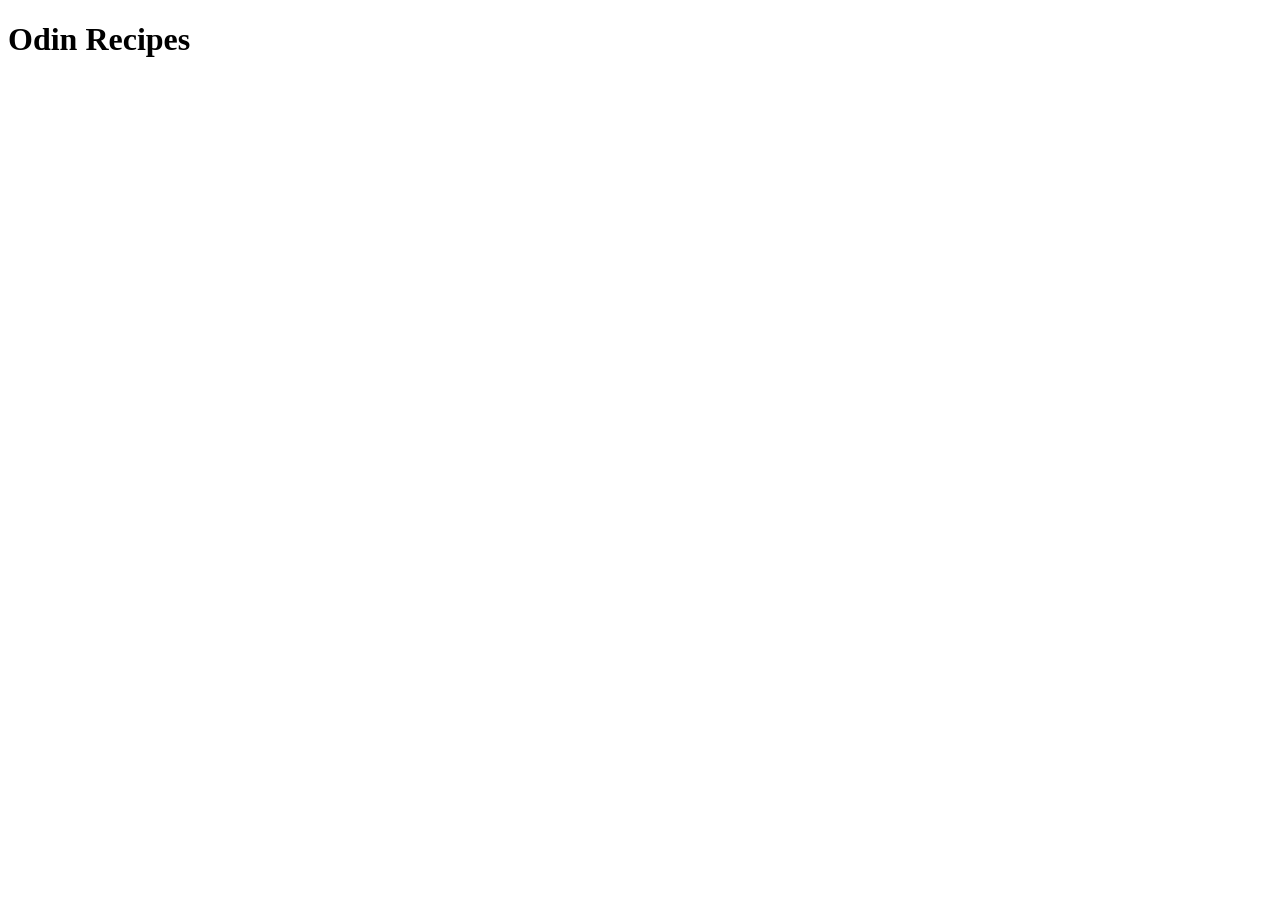
==== index.html @ 61700a21 "create html boilerplate" ====
<!DOCTYPE html>
<html lang="en">
<head>
    <meta charset="UTF-8">
    <meta name="viewport" content="width=device-width, initial-scale=1.0">
    <title>Odin Recipes</title>
</head>
<body>
    
    <h1>Odin Recipes</h1>

</body>
</html>
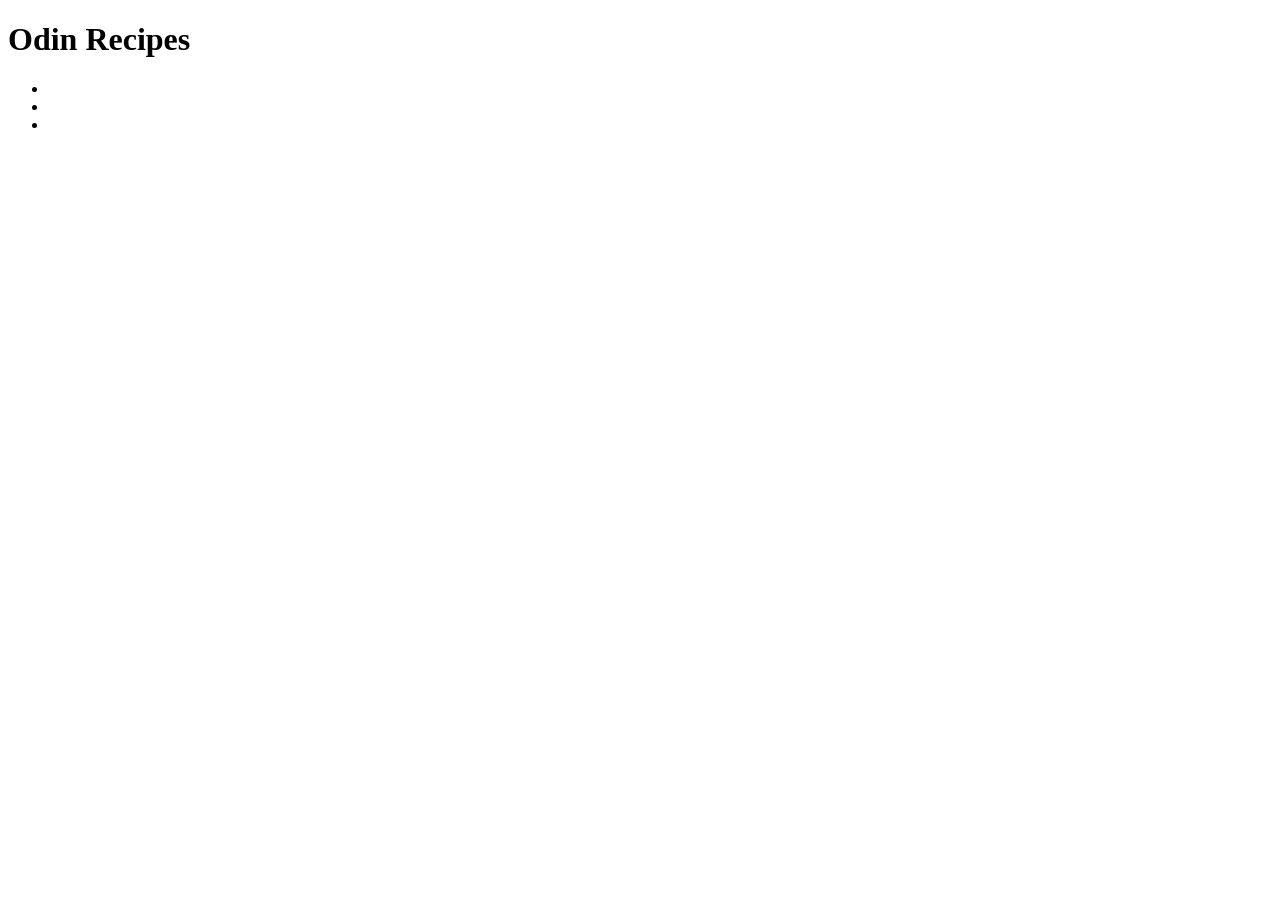
==== commit fe5922d6: "Fix "rebase --abort" that broke site Fix rebase --abort of a rebase in progress. When trying to upda" ====
--- a/index.html
+++ b/index.html
@@ -9,5 +9,10 @@
     
     <h1>Odin Recipes</h1>
 
+    <ul>
+        <li><a href="./recipes/avocado-toast.html"></a></li>
+        <li><a href="./recipes/tiramisu.html"></a></li>
+        <li><a href="./recipes/turkish-eggs.html"></a></li>
+    </ul>
 </body>
 </html>
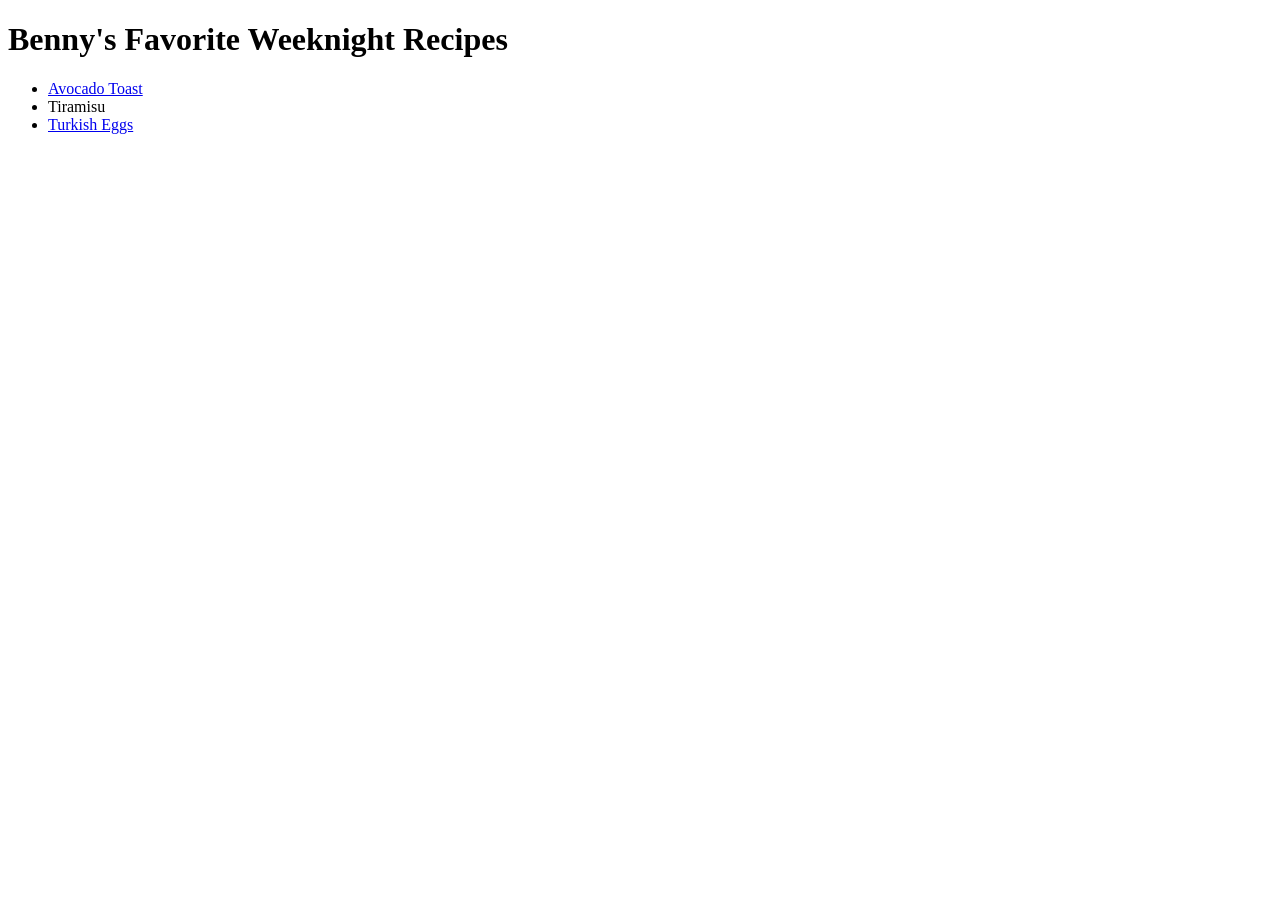
==== commit 1a81a3da: "Update link ane heading on Home page Update index.html to have missing links to recipe pages and hea" ====
--- a/index.html
+++ b/index.html
@@ -7,12 +7,12 @@
 </head>
 <body>
     
-    <h1>Odin Recipes</h1>
+    <h1>Benny's Favorite Weeknight Recipes</h1>
 
     <ul>
-        <li><a href="./recipes/avocado-toast.html"></a></li>
-        <li><a href="./recipes/tiramisu.html"></a></li>
-        <li><a href="./recipes/turkish-eggs.html"></a></li>
+        <li><a href="./recipes/avocado-toast.html">Avocado Toast</a></li>
+        <li><a href="./recipes/tiramisu.html"></a>Tiramisu</li>
+        <li><a href="./recipes/turkish-eggs.html">Turkish Eggs</a></li>
     </ul>
 </body>
 </html>
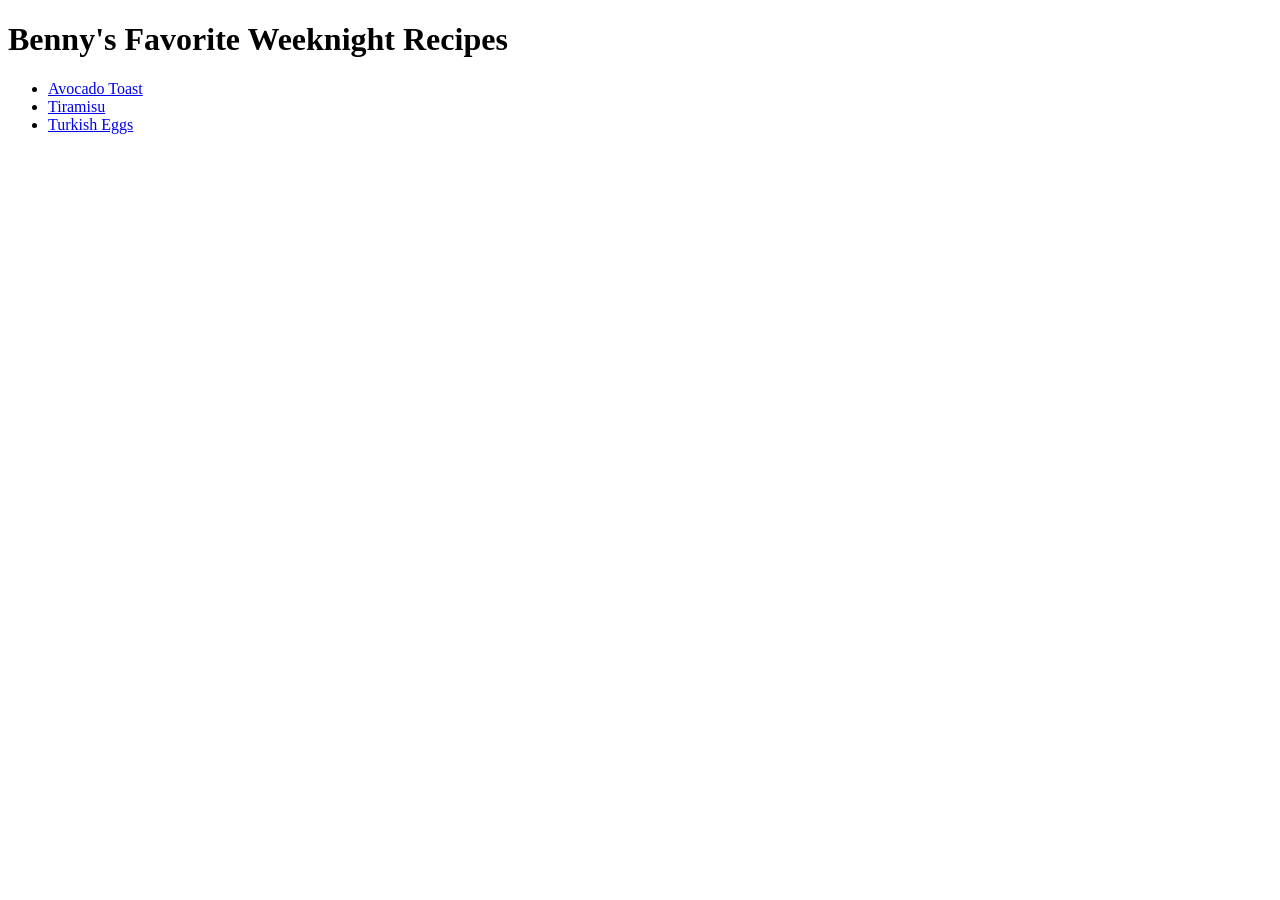
==== commit ce974dfc: "Fix syntax error on Homepage Fix syntax error with Tiramisu Recipe link, link not attached to plain " ====
--- a/index.html
+++ b/index.html
@@ -11,7 +11,7 @@
 
     <ul>
         <li><a href="./recipes/avocado-toast.html">Avocado Toast</a></li>
-        <li><a href="./recipes/tiramisu.html"></a>Tiramisu</li>
+        <li><a href="./recipes/tiramisu.html">Tiramisu</a></li>
         <li><a href="./recipes/turkish-eggs.html">Turkish Eggs</a></li>
     </ul>
 </body>
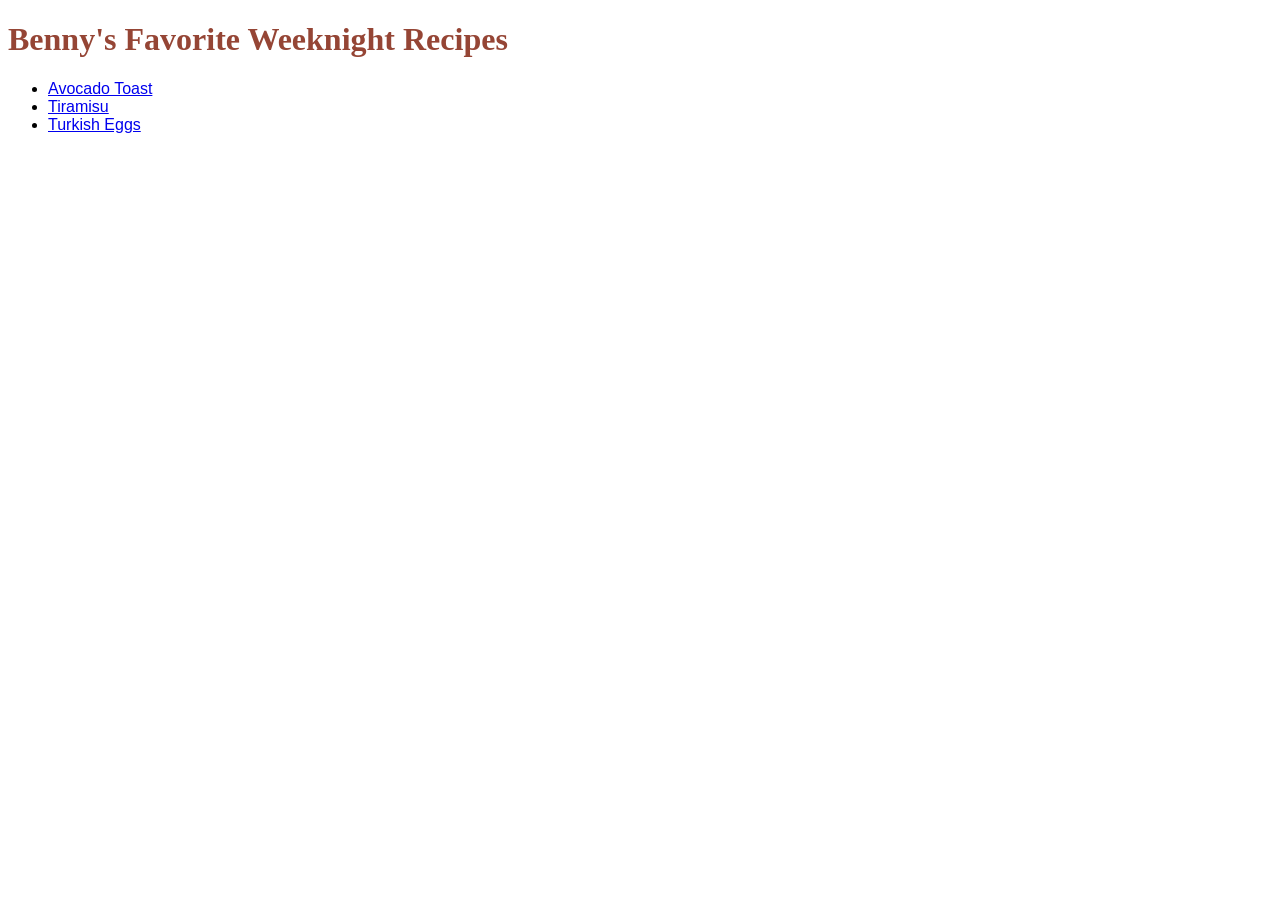
==== commit 03708286: "Add style sheet for full site Add universal styles and h1 style." ====
--- a/index.html
+++ b/index.html
@@ -3,6 +3,7 @@
 <head>
     <meta charset="UTF-8">
     <meta name="viewport" content="width=device-width, initial-scale=1.0">
+    <link rel="stylesheet" href="style.css">
     <title>Odin Recipes</title>
 </head>
 <body>
--- a/style.css
+++ b/style.css
@@ -0,0 +1,11 @@
+/* Add CSS styling below */
+
+* {
+    box-sizing: border-box;
+    font-family: Georgia, sans-serif;
+}
+
+h1 {
+    font-family: Georgia;
+    color: #954535;
+}
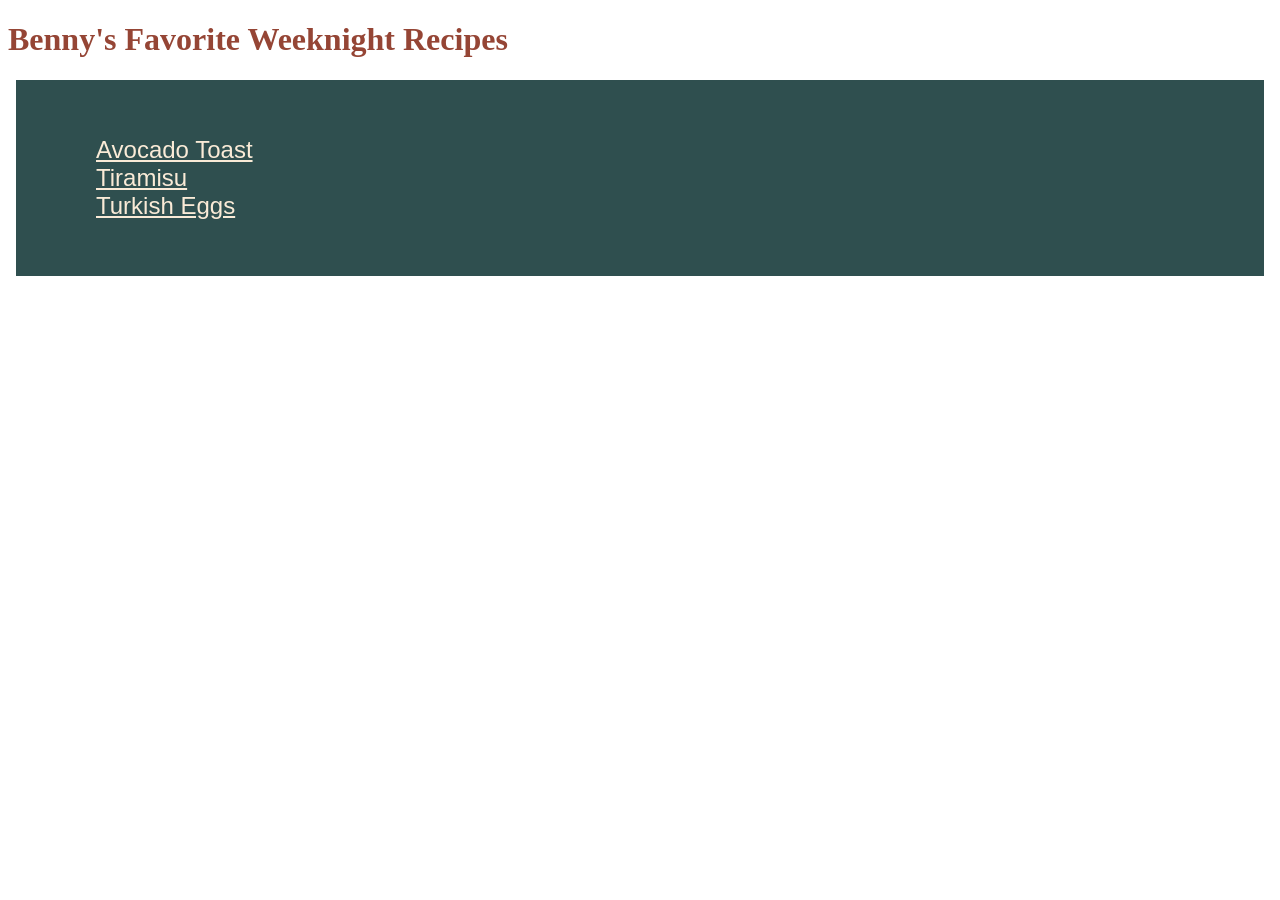
==== commit c939a160: "Add style to full site Add style to images, containers and basic background color." ====
--- a/index.html
+++ b/index.html
@@ -10,10 +10,12 @@
     
     <h1>Benny's Favorite Weeknight Recipes</h1>
 
-    <ul>
-        <li><a href="./recipes/avocado-toast.html">Avocado Toast</a></li>
-        <li><a href="./recipes/tiramisu.html">Tiramisu</a></li>
-        <li><a href="./recipes/turkish-eggs.html">Turkish Eggs</a></li>
-    </ul>
+    <div class="recipe-link-container">
+        <ul style="list-style-type: none;">
+            <li><a class="recipe-link" href="./recipes/avocado-toast.html">Avocado Toast</a></li>
+            <li><a class="recipe-link" href="./recipes/tiramisu.html">Tiramisu</a></li>
+            <li><a class="recipe-link" href="./recipes/turkish-eggs.html">Turkish Eggs</a></li>
+        </ul>
+    </div>
 </body>
 </html>
--- a/style.css
+++ b/style.css
@@ -8,4 +8,40 @@
 h1 {
     font-family: Georgia;
     color: #954535;
-}+}
+
+h2 {
+    margin: 10px auto;
+}
+
+body{
+    color: black;
+}
+
+li {
+    color: black;
+}
+
+.recipe-link-container{
+    border: 10px #954535;
+    background-color: darkslategray;
+    padding: 40px;
+    margin: 8px;
+}
+
+
+.recipe-link {
+    color: antiquewhite;
+    font-size: 24px;
+}
+
+.main-image-container { 
+    background-color: bisque;
+    padding: 50px;
+    width: 20px;
+}
+
+.recipe-main-image {
+    width: 250px;
+}
+
